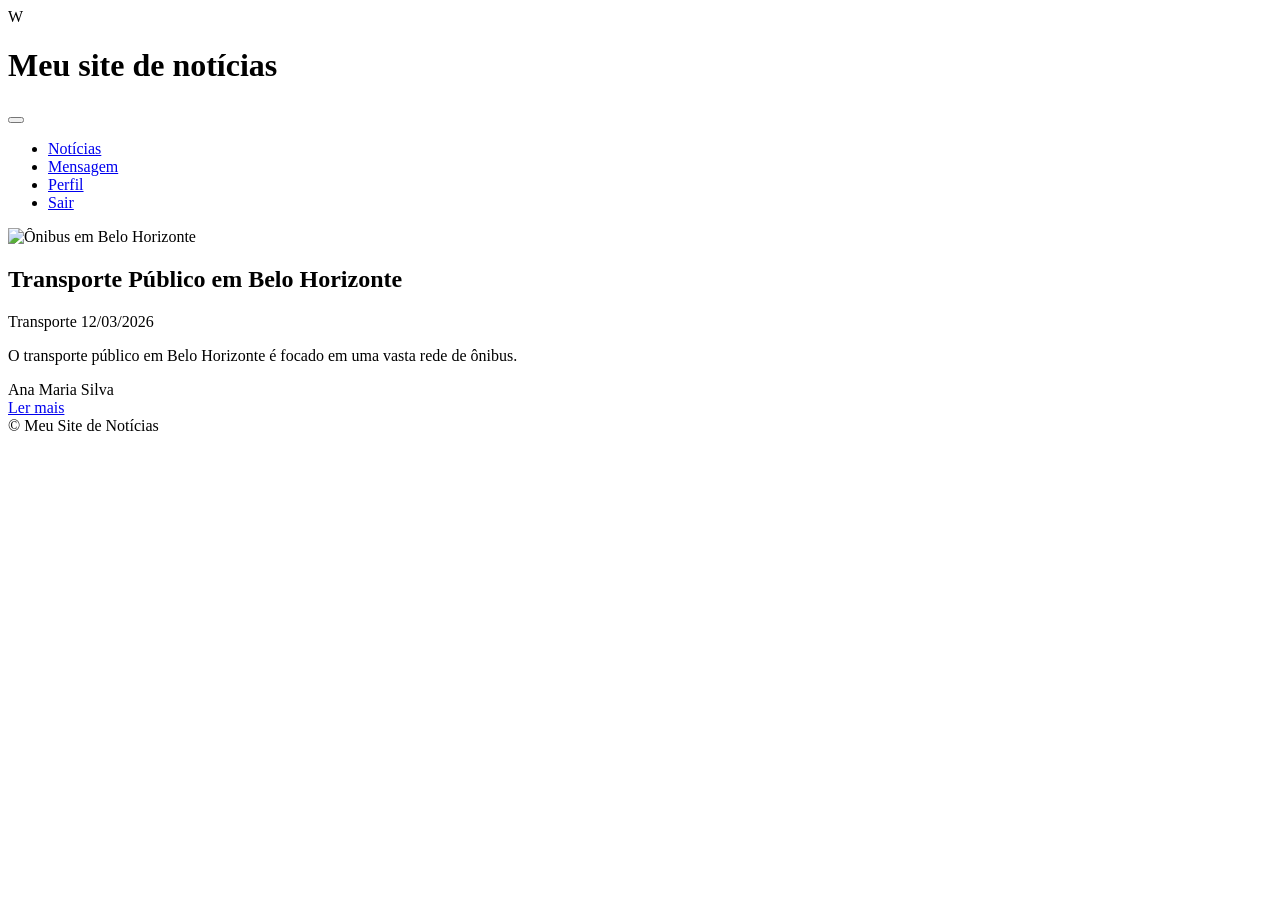
==== home.html @ efa721d6 "aula 23/04" ====
<!doctype html>
<html lang="pt-br">

<head>
  <meta charset="UTF-8" />
  <meta name="viewport" content="width=device-width, initial-scale=1.0" />
  <title>Meu Site de Notícias</title>
  <link rel="stylesheet" href="./assets/css/estilo.css" />
  <script src="https://kit.fontawesome.com/01aa825c71.js" crossorigin="anonymous"></script>
</head>

<body>

  <header>
    <div class="logo">W</div>
    <h1 class="titulo">Meu site de notícias</h1>

    <!-- botão acessível -->
    <button class="menu-hamburger" aria-label="Abrir menu">
      <i class="fa-solid fa-bars"></i>
    </button>
  </header>

  <section class="container">
    <nav id="menu">
      <ul class="menu-lateral">

        <li>
          <a href="#">
            <div class="opcao">
              <div class="icone-inicial">
                <i class="fa-regular fa-newspaper"></i>
              </div>
              <div class="rotulo">Notícias</div>
              <div class="icone-final">
                <i class="fa-solid fa-chevron-right"></i>
              </div>
            </div>
          </a>
        </li>

        <li> 
          <a href="#">
            <div class="opcao">
              <div class="icone-inicial">
                <i class="fa-solid fa-envelope"></i>
              </div>
              <div class="rotulo">Mensagem</div>
              <div class="icone-final">
                <i class="fa-solid fa-chevron-right"></i>
              </div>
            </div>
          </a>
        </li>
        
        <li>
          <a href="#">
            <div class="opcao">
              <div class="icone-inicial">
                <i class="fa-solid fa-user"></i>
              </div>
              <div class="rotulo">Perfil</div>
              <div class="icone-final">
                <i class="fa-solid fa-chevron-right"></i>
              </div>
            </div>
          </a>
        </li>

        <li>
          <a href="#">
            <div class="opcao">
              <div class="icone-inicial">
                <i class="fa-solid fa-arrow-right-from-bracket"></i>
              </div>
              <div class="rotulo">Sair</div>
              <div class="icone-final">
                <i class="fa-solid fa-chevron-right"></i>
              </div>
            </div>
          </a>
        </li>

      </ul>
    </nav>

    <main>

      <div class="cartao">
        <img src="./assets/img/transporte-publico.jpg" alt="Ônibus em Belo Horizonte" class="imagem-do-cartao" />

        <section class="corpo-do-cartao">
          <h2 class="titulo-da-noticia">Transporte Público em Belo Horizonte</h2>

          <div class="classificacao-da-noticia">
            <span class="categoria-da-noticia">Transporte</span>
            <span class="data-da-noticia">12/03/2026</span>
          </div>

          <p class="descricao-da-noticia">
            O transporte público em Belo Horizonte é focado em uma vasta rede de ônibus.
          </p>

          <div class="autoria-da-noticia">Ana Maria Silva</div>
        </section>

        <a href="#" class="botao-do-cartao">Ler mais</a>
      </div>

    </main>
  </section>

  <footer>&copy; Meu Site de Notícias</footer>

  <!-- SCRIPT para funcionar o menu -->
  <script>
    const btn = document.querySelector('.menu-hamburger');
    const menu = document.getElementById('menu');

    btn.addEventListener('click', () => {
      menu.classList.toggle('ativo');
    });
  </script>

</body>
</html>
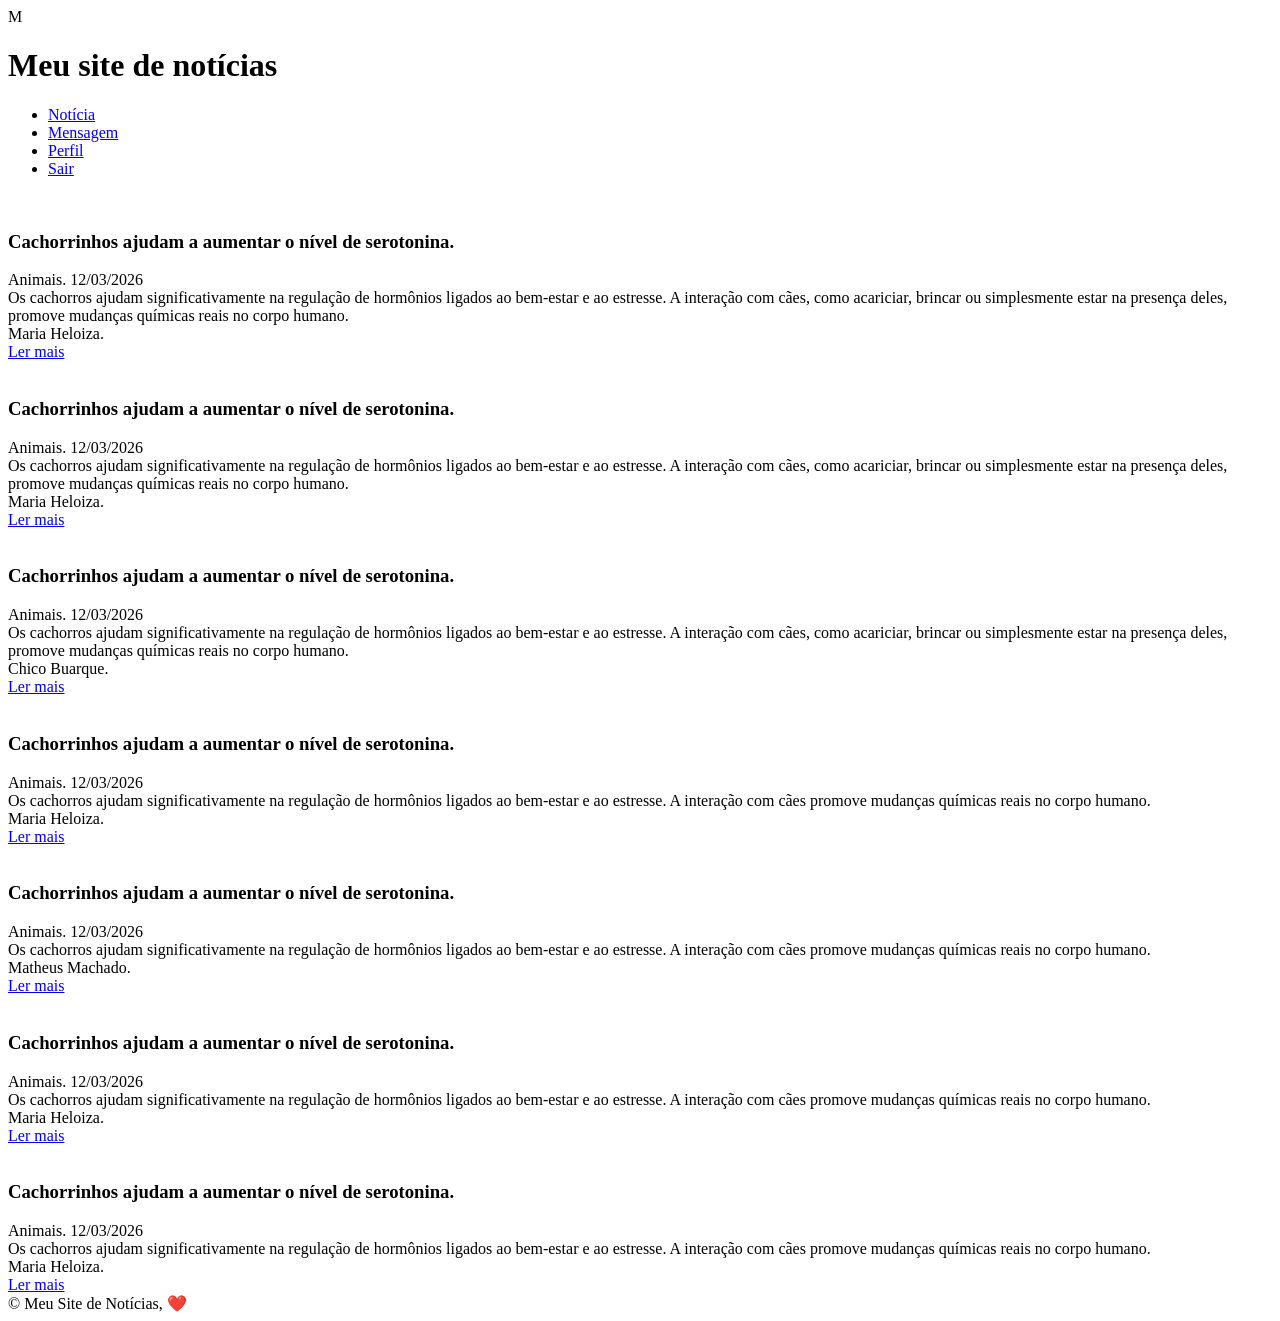
==== commit e6da868b: "aula 07/05" ====
--- a/home.html
+++ b/home.html
@@ -1,126 +1,255 @@
 <!doctype html>
 <html lang="pt-br">
-
-<head>
-  <meta charset="UTF-8" />
-  <meta name="viewport" content="width=device-width, initial-scale=1.0" />
-  <title>Meu Site de Notícias</title>
-  <link rel="stylesheet" href="./assets/css/estilo.css" />
-  <script src="https://kit.fontawesome.com/01aa825c71.js" crossorigin="anonymous"></script>
-</head>
-
-<body>
-
-  <header>
-    <div class="logo">W</div>
-    <h1 class="titulo">Meu site de notícias</h1>
-
-    <!-- botão acessível -->
-    <button class="menu-hamburger" aria-label="Abrir menu">
-      <i class="fa-solid fa-bars"></i>
-    </button>
-  </header>
-
-  <section class="container">
-    <nav id="menu">
-      <ul class="menu-lateral">
-
-        <li>
-          <a href="#">
-            <div class="opcao">
-              <div class="icone-inicial">
-                <i class="fa-regular fa-newspaper"></i>
-              </div>
-              <div class="rotulo">Notícias</div>
-              <div class="icone-final">
-                <i class="fa-solid fa-chevron-right"></i>
-              </div>
-            </div>
-          </a>
-        </li>
-
-        <li> 
-          <a href="#">
-            <div class="opcao">
-              <div class="icone-inicial">
-                <i class="fa-solid fa-envelope"></i>
-              </div>
-              <div class="rotulo">Mensagem</div>
-              <div class="icone-final">
-                <i class="fa-solid fa-chevron-right"></i>
-              </div>
-            </div>
-          </a>
-        </li>
-        
-        <li>
-          <a href="#">
-            <div class="opcao">
-              <div class="icone-inicial">
-                <i class="fa-solid fa-user"></i>
-              </div>
-              <div class="rotulo">Perfil</div>
-              <div class="icone-final">
-                <i class="fa-solid fa-chevron-right"></i>
-              </div>
-            </div>
-          </a>
-        </li>
-
-        <li>
-          <a href="#">
-            <div class="opcao">
-              <div class="icone-inicial">
-                <i class="fa-solid fa-arrow-right-from-bracket"></i>
-              </div>
-              <div class="rotulo">Sair</div>
-              <div class="icone-final">
-                <i class="fa-solid fa-chevron-right"></i>
-              </div>
-            </div>
-          </a>
-        </li>
-
-      </ul>
-    </nav>
-
-    <main>
-
-      <div class="cartao">
-        <img src="./assets/img/transporte-publico.jpg" alt="Ônibus em Belo Horizonte" class="imagem-do-cartao" />
-
-        <section class="corpo-do-cartao">
-          <h2 class="titulo-da-noticia">Transporte Público em Belo Horizonte</h2>
-
-          <div class="classificacao-da-noticia">
-            <span class="categoria-da-noticia">Transporte</span>
-            <span class="data-da-noticia">12/03/2026</span>
-          </div>
-
-          <p class="descricao-da-noticia">
-            O transporte público em Belo Horizonte é focado em uma vasta rede de ônibus.
-          </p>
-
-          <div class="autoria-da-noticia">Ana Maria Silva</div>
-        </section>
-
-        <a href="#" class="botao-do-cartao">Ler mais</a>
+  <head>
+    <meta charset="UTF-8" />
+    <meta name="viewport" content="width=device-width, initial-scale=1.0" />
+    <title>Meu Site de Notícias</title>
+    <link rel="stylesheet" href="./assets/css/home/estilo.css" />
+    <script src="https://kit.fontawesome.com/f7dc6d9018.js" crossorigin="anonymous"></script>
+    <script src="./assets/js/menu-hamburguer.js"></script>
+  
+  </head>
+
+  <body>
+    <header>
+      <div class="logo">M</div>
+      <h1 class="titulo">Meu site de notícias</h1>
+      <div class="menu-hamburguer" onclick="alternarVizualizacaodoMenuLateral();"> 
+        <i class="fa-solid fa-bars"></i>
       </div>
-
-    </main>
-  </section>
-
-  <footer>&copy; Meu Site de Notícias</footer>
-
-  <!-- SCRIPT para funcionar o menu -->
-  <script>
-    const btn = document.querySelector('.menu-hamburger');
-    const menu = document.getElementById('menu');
-
-    btn.addEventListener('click', () => {
-      menu.classList.toggle('ativo');
-    });
-  </script>
-
-</body>
+    </header>
+    <section>
+      <nav>
+        <ul class="menu-lateral">
+          <li>
+            <a href="#">
+              <div class="opcao">
+                <div class="icone-inicial">
+                  <i class="fa-solid fa-newspaper"></i>
+                </div>
+                <div class="rotulo">Notícia</div>
+                <div class="icone-final">
+                  <i class="fa-solid fa-chevron-right"></i>
+                </div>
+              </div>
+            </a>
+          </li>
+          <li>
+            <a href="#">
+              <div class="opcao">
+                <div class="icone-inicial">
+                  <i class="fa-solid fa-envelope"></i>
+                </div>
+                <div class="rotulo">Mensagem</div>
+                <div class="icone-final">
+                  <i class="fa-solid fa-chevron-right"></i>
+                </div>
+              </div>
+            </a>
+          </li>
+          <li>
+            <a href="#">
+              <div class="opcao">
+                <div class="icone-inicial">
+                  <i class="fa-solid fa-user"></i>
+                </div>
+                <div class="rotulo">Perfil</div>
+                <div class="icone-final">
+                  <i class="fa-solid fa-chevron-right"></i>
+                </div>
+              </div>
+            </a>
+          </li>
+          <li>
+            <a href="index.html">
+              <div class="opcao">
+                <div class="icone-inicial">
+                  <i class="fa-solid fa-arrow-right-from-bracket"></i>
+                </div>
+                <div class="rotulo">Sair</div>
+                <div class="icone-final">
+                  <i class="fa-solid fa-chevron-right"></i>
+                </div>
+              </div>
+            </a>
+          </li>
+        </ul>
+      </nav>
+      <main id="notícias" class="container">
+
+        <div class="cartao">
+          <img
+            src="./assets/img/cachorrinho.png"
+            alt=""
+            class="imagem-do-cartao"
+          />
+          <section class="corpo-do-cartao">
+            <h1 class="titulo-da-noticia">
+              Cachorrinhos ajudam a aumentar o nível de serotonina.
+            </h1>
+            <div class="classificacao-da-noticia">
+              <span class="categoria-da-noticia">Animais.</span>
+              <span class="data-da-noticia">12/03/2026</span>
+            </div>
+            <div class="descricao-da-noticia">
+             Os cachorros ajudam significativamente na regulação de hormônios 
+             ligados ao bem-estar e ao estresse. A interação com cães, como 
+             acariciar, brincar ou simplesmente estar na presença deles, 
+             promove mudanças químicas reais no corpo humano.
+            </div>
+            <div class="autoria-da-noticia">Maria Heloiza.</div>
+          </section>
+          <a href="#" class="botao-do-cartao">Ler mais</a>
+        </div>
+
+        <div class="cartao">
+          <img
+            src="./assets/img/cachorrinho.png"
+            alt=""
+            class="imagem-do-cartao"
+          />
+          <section class="corpo-do-cartao">
+            <h1 class="titulo-da-noticia">
+              Cachorrinhos ajudam a aumentar o nível de serotonina.
+            </h1>
+            <div class="classificacao-da-noticia">
+              <span class="categoria-da-noticia">Animais.</span>
+              <span class="data-da-noticia">12/03/2026</span>
+            </div>
+            <div class="descricao-da-noticia">
+             Os cachorros ajudam significativamente na regulação de hormônios 
+             ligados ao bem-estar e ao estresse. A interação com cães, como 
+             acariciar, brincar ou simplesmente estar na presença deles, 
+             promove mudanças químicas reais no corpo humano.
+            </div>
+            <div class="autoria-da-noticia">Maria Heloiza.</div>
+          </section>
+          <a href="#" class="botao-do-cartao">Ler mais</a>
+        </div>
+
+        <div class="cartao">
+          <img
+            src="./assets/img/cachorrinho.png"
+            alt=""
+            class="imagem-do-cartao"
+          />
+          <section class="corpo-do-cartao">
+            <h1 class="titulo-da-noticia">
+              Cachorrinhos ajudam a aumentar o nível de serotonina.
+            </h1>
+            <div class="classificacao-da-noticia">
+              <span class="categoria-da-noticia">Animais.</span>
+              <span class="data-da-noticia">12/03/2026</span>
+            </div>
+            <div class="descricao-da-noticia">
+             Os cachorros ajudam significativamente na regulação de hormônios 
+             ligados ao bem-estar e ao estresse. A interação com cães, como 
+             acariciar, brincar ou simplesmente estar na presença deles, 
+             promove mudanças químicas reais no corpo humano.
+            </div>
+            <div class="autoria-da-noticia">Chico Buarque.</div>
+          </section>
+          <a href="#" class="botao-do-cartao">Ler mais</a>
+        </div>
+
+        <div class="cartao">
+          <img
+            src="./assets/img/cachorrinho.png"
+            alt=""
+            class="imagem-do-cartao"
+          />
+          <section class="corpo-do-cartao">
+            <h1 class="titulo-da-noticia">
+              Cachorrinhos ajudam a aumentar o nível de serotonina.
+            </h1>
+            <div class="classificacao-da-noticia">
+              <span class="categoria-da-noticia">Animais.</span>
+              <span class="data-da-noticia">12/03/2026</span>
+            </div>
+            <div class="descricao-da-noticia">
+             Os cachorros ajudam significativamente na regulação de hormônios 
+             ligados ao bem-estar e ao estresse. A interação com cães
+             promove mudanças químicas reais no corpo humano.
+            </div>
+            <div class="autoria-da-noticia">Maria Heloiza.</div>
+          </section>
+          <a href="#" class="botao-do-cartao">Ler mais</a>
+        </div>
+
+        <div class="cartao">
+          <img
+            src="./assets/img/cachorrinho.png"
+            alt=""
+            class="imagem-do-cartao"
+          />
+          <section class="corpo-do-cartao">
+            <h1 class="titulo-da-noticia">
+              Cachorrinhos ajudam a aumentar o nível de serotonina.
+            </h1>
+            <div class="classificacao-da-noticia">
+              <span class="categoria-da-noticia">Animais.</span>
+              <span class="data-da-noticia">12/03/2026</span>
+            </div>
+            <div class="descricao-da-noticia">
+             Os cachorros ajudam significativamente na regulação de hormônios 
+             ligados ao bem-estar e ao estresse. A interação com cães
+             promove mudanças químicas reais no corpo humano.
+            </div>
+            <div class="autoria-da-noticia">Matheus Machado.</div>
+          </section>
+          <a href="#" class="botao-do-cartao">Ler mais</a>
+        </div>
+
+        <div class="cartao">
+          <img
+            src="./assets/img/cachorrinho.png"
+            alt=""
+            class="imagem-do-cartao"
+          />
+          <section class="corpo-do-cartao">
+            <h1 class="titulo-da-noticia">
+              Cachorrinhos ajudam a aumentar o nível de serotonina.
+            </h1>
+            <div class="classificacao-da-noticia">
+              <span class="categoria-da-noticia">Animais.</span>
+              <span class="data-da-noticia">12/03/2026</span>
+            </div>
+            <div class="descricao-da-noticia">
+             Os cachorros ajudam significativamente na regulação de hormônios 
+             ligados ao bem-estar e ao estresse. A interação com cães
+             promove mudanças químicas reais no corpo humano.
+            </div>
+            <div class="autoria-da-noticia">Maria Heloiza.</div>
+          </section>
+          <a href="#" class="botao-do-cartao">Ler mais</a>
+        </div>
+
+        <div class="cartao">
+          <img
+            src="./assets/img/cachorrinho.png"
+            alt=""
+            class="imagem-do-cartao"
+          />
+          <section class="corpo-do-cartao">
+            <h1 class="titulo-da-noticia">
+              Cachorrinhos ajudam a aumentar o nível de serotonina.
+            </h1>
+            <div class="classificacao-da-noticia">
+              <span class="categoria-da-noticia">Animais.</span>
+              <span class="data-da-noticia">12/03/2026</span>
+            </div>
+            <div class="descricao-da-noticia">
+             Os cachorros ajudam significativamente na regulação de hormônios 
+             ligados ao bem-estar e ao estresse. A interação com cães
+             promove mudanças químicas reais no corpo humano.
+            </div>
+            <div class="autoria-da-noticia">Maria Heloiza.</div>
+          </section>
+          <a href="#" class="botao-do-cartao">Ler mais</a>
+        </div>
+
+      </main>
+    </section>
+    <footer>&copy; Meu Site de Notícias, ❤️</footer>
+  </body>
 </html>
